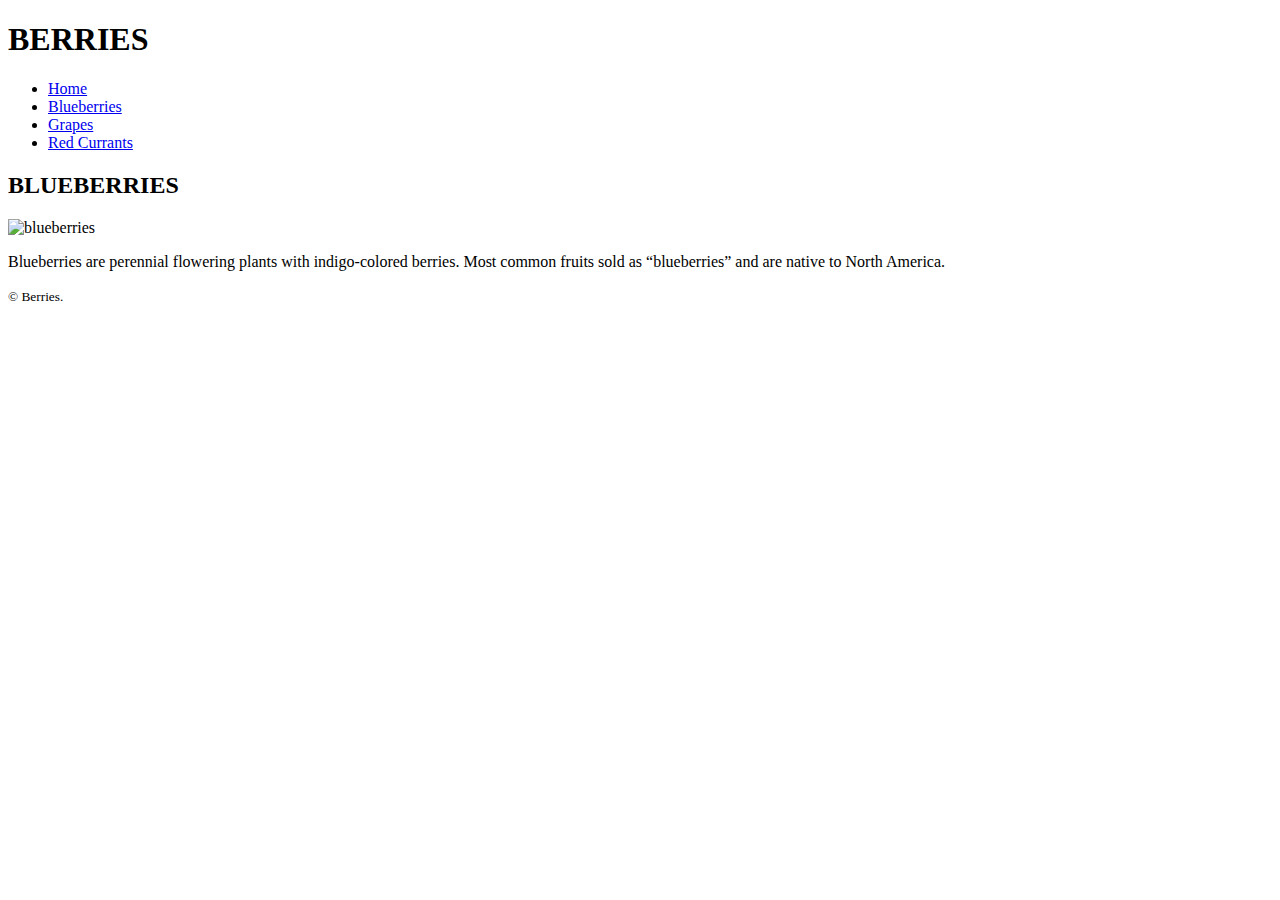
==== blueberries.html @ 8ec9f9ae "Create home page" ====
<!DOCTYPE html>
<html lang="en-ca">

<head>
  <meta charset="utf-8">
  <meta name="viewport" content="width=device-width,initial-scale=1">
  <title>Berries</title>
</head>

<body>
  <header>
    <h1>BERRIES</h1>
    <nav>
      <ul>
        <li><a href="#">Home</a></li>
        <li><a href="#">Blueberries</a></li>
        <li><a href="#">Grapes</a></li>
        <li><a href="#">Red Currants</a></li>
      </ul>
    </nav>
  </header>

  <main>
    <h2>BLUEBERRIES</h2>
    <img src="images/blueberries.jpg" alt="blueberries">
    <p>Blueberries are perennial flowering plants with indigo-colored berries. Most common fruits sold as “blueberries” and are native to North America.</p>
  </main>
  <footer>
    <small>© Berries.</small>
  </footer>
</body>
</html>
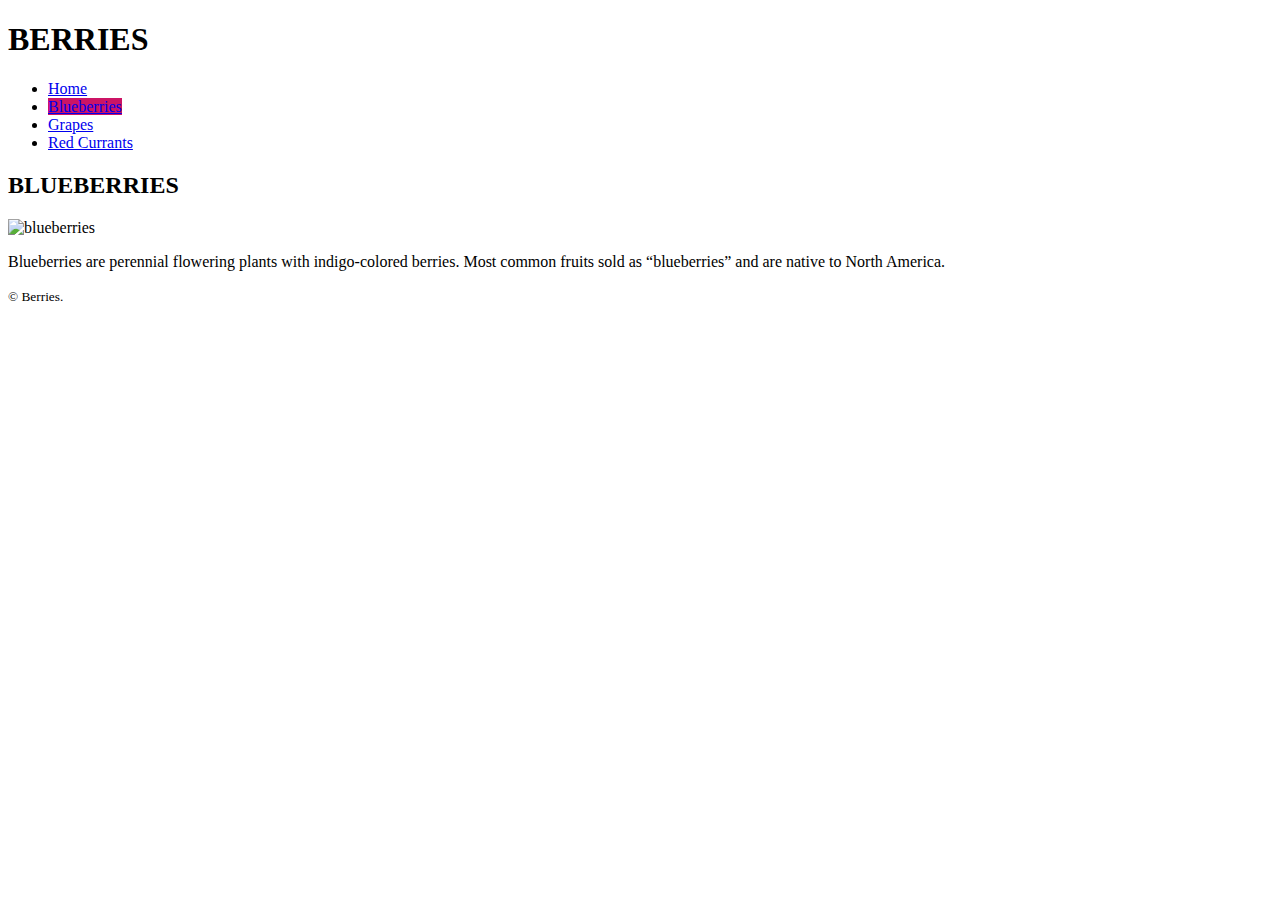
==== commit fb9392da: "Add class current for highlight" ====
--- a/blueberries.html
+++ b/blueberries.html
@@ -4,7 +4,8 @@
 <head>
   <meta charset="utf-8">
   <meta name="viewport" content="width=device-width,initial-scale=1">
-  <title>Berries</title>
+  <link href="css/main.css" rel="stylesheet">
+  <title>Blueberries • Berries</title>
 </head>
 
 <body>
@@ -12,10 +13,10 @@
     <h1>BERRIES</h1>
     <nav>
       <ul>
-        <li><a href="#">Home</a></li>
-        <li><a href="#">Blueberries</a></li>
-        <li><a href="#">Grapes</a></li>
-        <li><a href="#">Red Currants</a></li>
+        <li><a href="index.html">Home</a></li>
+        <li><a class="current" href="blueberries.html">Blueberries</a></li>
+        <li><a href="grapes.html">Grapes</a></li>
+        <li><a href="red-currants.html">Red Currants</a></li>
       </ul>
     </nav>
   </header>
--- a/css/main.css
+++ b/css/main.css
@@ -0,0 +1,4 @@
+
+.current {
+  background-color: #cc1465;
+}
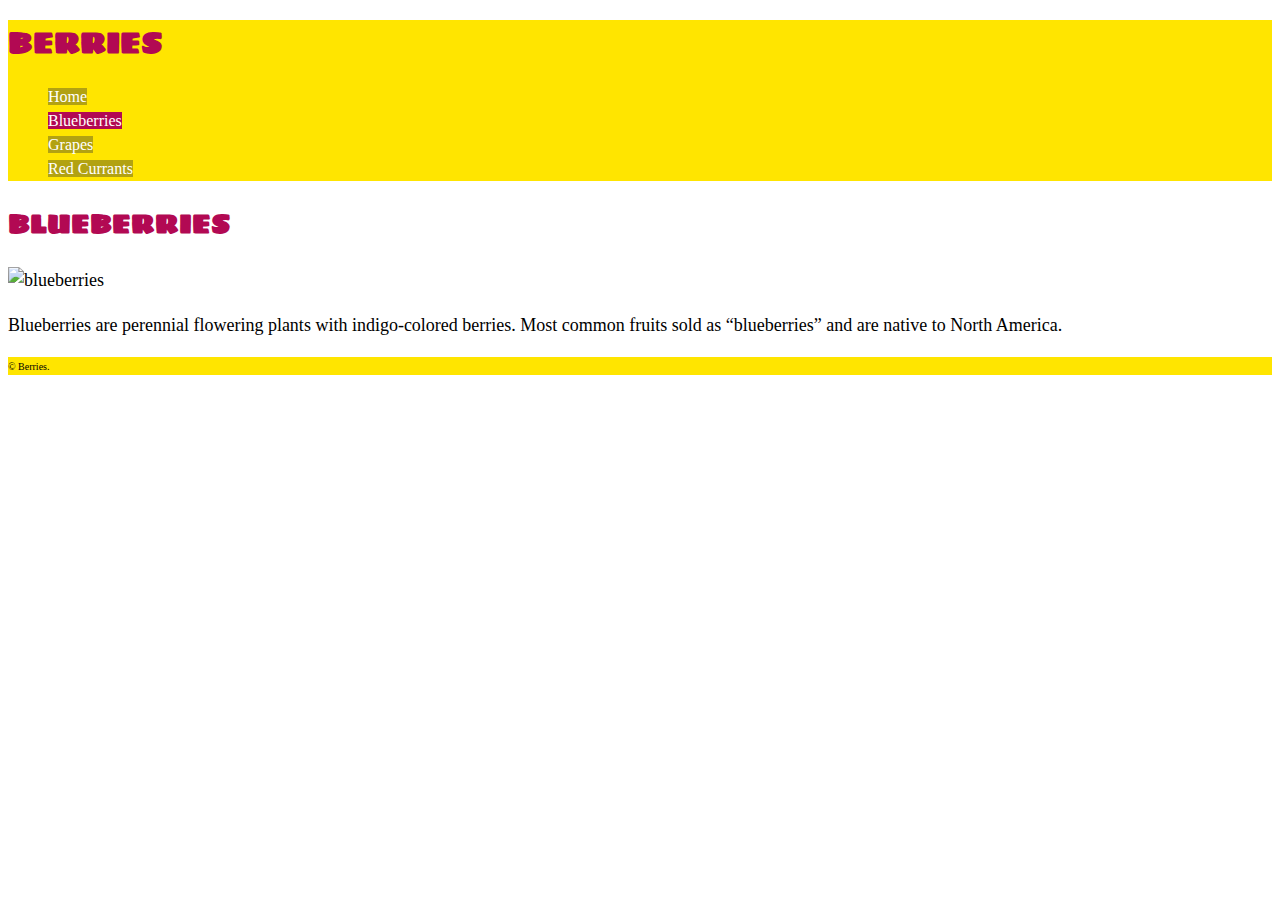
==== commit c3be10ac: "Add colours and font sizes to css" ====
--- a/blueberries.html
+++ b/blueberries.html
@@ -3,9 +3,10 @@
 
 <head>
   <meta charset="utf-8">
+  <title>Blueberries • Berries</title>
   <meta name="viewport" content="width=device-width,initial-scale=1">
   <link href="css/main.css" rel="stylesheet">
-  <title>Blueberries • Berries</title>
+  <link href="https://fonts.googleapis.com/css?family=Sigmar+One&display=swap" rel="stylesheet">
 </head>
 
 <body>
--- a/css/main.css
+++ b/css/main.css
@@ -1,4 +1,51 @@
+html {
+  font-family: Georgia, serif;
+  line-height: 1.5;
+}
 
-.current {
-  background-color: #cc1465;
+header {
+  background-color: #ffe500;
 }
+
+h1, h2 {
+  font-family: Sigmar One, sans-serif;
+  color: #b20953;
+}
+
+h1 {
+  font-size: 3rem;
+}
+
+h1 {
+  font-size: 1.875rem;
+}
+
+ul {
+  list-style: none;
+}
+
+nav a {
+  text-decoration: none;
+  color: #fff;
+  background-color: #b2a212;
+}
+nav a:hover {
+  al
+  color: #cc1465;
+}
+nav .current {
+  background-color: #b20953;
+}
+
+img {
+  width: 100%;
+}
+
+main {
+  font-size: 1.125rem;
+}
+
+footer {
+  background-color: #ffe500;
+  font-size: .75rem;
+}
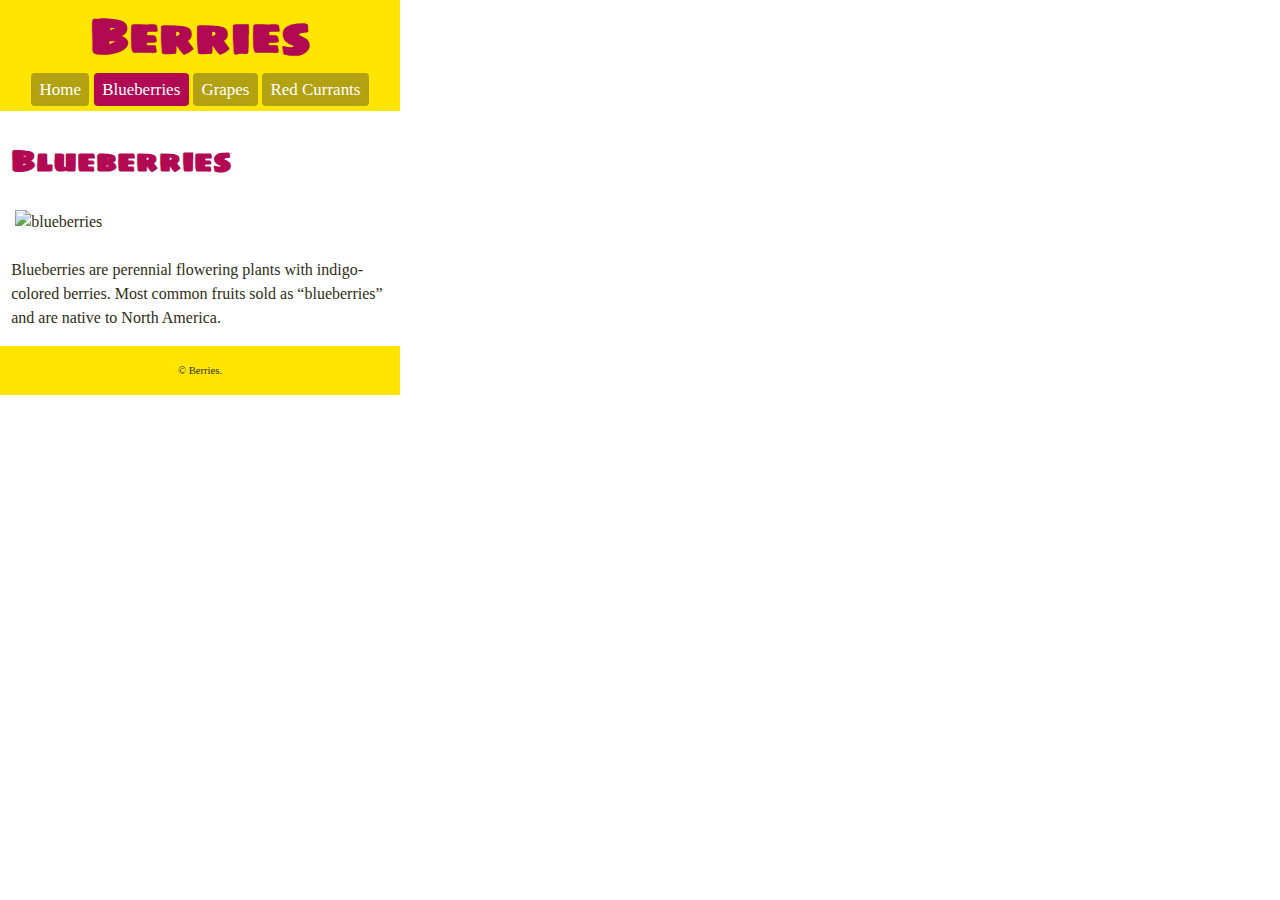
==== commit 674a288e: "Fix all margins and paddings" ====
--- a/blueberries.html
+++ b/blueberries.html
@@ -6,14 +6,17 @@
   <title>Blueberries • Berries</title>
   <meta name="viewport" content="width=device-width,initial-scale=1">
   <link href="css/main.css" rel="stylesheet">
+  <link href="grapes.html" rel="stylesheet">
+  <link href="index.html" rel="stylesheet">
+  <link href="red-currants.html" rel="stylesheet">
   <link href="https://fonts.googleapis.com/css?family=Sigmar+One&display=swap" rel="stylesheet">
 </head>
 
 <body>
   <header>
-    <h1>BERRIES</h1>
+    <h1>Berries</h1>
     <nav>
-      <ul>
+      <ul class="nav">
         <li><a href="index.html">Home</a></li>
         <li><a class="current" href="blueberries.html">Blueberries</a></li>
         <li><a href="grapes.html">Grapes</a></li>
@@ -23,7 +26,7 @@
   </header>
 
   <main>
-    <h2>BLUEBERRIES</h2>
+    <h2>Blueberries</h2>
     <img src="images/blueberries.jpg" alt="blueberries">
     <p>Blueberries are perennial flowering plants with indigo-colored berries. Most common fruits sold as “blueberries” and are native to North America.</p>
   </main>
--- a/css/main.css
+++ b/css/main.css
@@ -1,51 +1,110 @@
 html {
+  box-sizing: border-box;
   font-family: Georgia, serif;
   line-height: 1.5;
 }
 
+body {
+  margin: 0;
+}
+
+*, *::before, *::after {
+  box-sizing: inherit;
+}
+
 header {
   background-color: #ffe500;
-}
-
-h1, h2 {
-  font-family: Sigmar One, sans-serif;
-  color: #b20953;
+  margin: 0;
+  max-width: 25rem;
+  padding: 0 .5em .5em;
 }
 
 h1 {
+  font-family: "Sigmar One", sans-serif;
+  color: #b20953;
+  margin: 0;
+  padding: 0;
+  text-align: center;
   font-size: 3rem;
+  display: block;
 }
 
-h1 {
+h2 {
+  font-family: "Sigmar One", sans-serif;
+  color: #b20953;
+  text-align: left;
   font-size: 1.875rem;
+  padding: .5em .25em;
+  margin: .3em 0 0;
+  display: inline-block;
 }
 
-ul {
-  list-style: none;
+.nav {
+  list-style-type: none;
+  text-align: center;
+  font-weight: 100;
+  font-size: 1.06rem;
+  margin: .3em 0 0;
+  padding: 0 .5em;
+  max-width: 25rem;
 }
 
-nav a {
+.nav li {
+  display: inline-block;
+}
+
+.nav a {
   text-decoration: none;
   color: #fff;
+  text-align: center;
   background-color: #b2a212;
+  padding: .4em .5em;
+  border-radius: 4px;
 }
-nav a:hover {
-  al
-  color: #cc1465;
+
+.nav a:hover {
+  background-color: #cc1465;
+  color: #fff;
+  border-color: #cc1465;
+  padding: .4em .5em;
+  text-align: center;
+  border-radius: 4px;
 }
-nav .current {
+
+.nav .current {
   background-color: #b20953;
 }
 
 img {
+  display: block;
   width: 100%;
+  padding: .75em;
+  max-width: 25rem;
+  margin: 0;
+}
+
+p {
+  padding: .75em .5em;
+  max-width: 25rem;
+  margin: 0;
+}
+
+p strong {
+  font-weight: 900;
 }
 
 main {
-  font-size: 1.125rem;
+  color: #2f2d13;
+  margin: .2em;
 }
 
 footer {
   background-color: #ffe500;
-  font-size: .75rem;
+  font-size: .8rem;
+  color: #2f2d13;
+  display: block;
+  text-align: center;
+  padding: 1.2em;
+  margin: .3em 0 0;
+  max-width: 25rem;
 }
